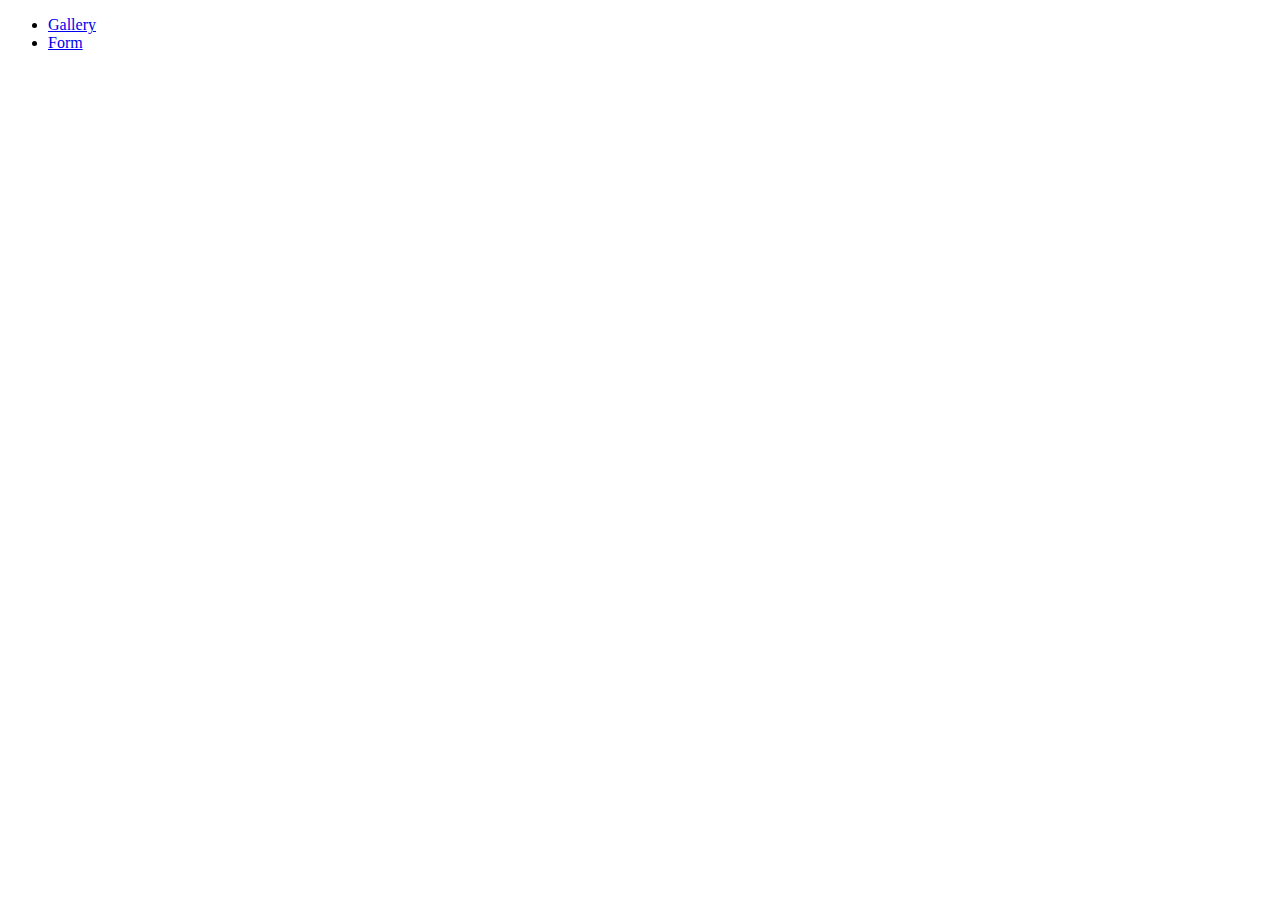
==== index.html @ 15b3cbbf "Deploying to gh-pages from @ YanaCondrea/goit-js-hw-09@b0c2e109ef5a83f94b1cb33b38db6f2e166c91e8 🚀" ====
<!DOCTYPE html>
<html lang="en">
  <head>
    <meta charset="UTF-8" />
    <link rel="icon" type="image/svg+xml" href="/goit-js-hw-09/favicon.svg" />
    <meta name="viewport" content="width=device-width, initial-scale=1.0" />
    <title>Vanilla App Template</title>
  </head>
  <body>
    <header class="header">
  <nav class="nav">
    <ul class="nav-list">
      <li class="nav-item">
        <a href="./1-gallery.html" class="nav-link">Gallery</a>
      </li>

      <li class="nav-item">
        <a href="./2-form.html" class="nav-link">Form</a>
      </li>
    </ul>
  </nav>
</header>

  </body>
</html>
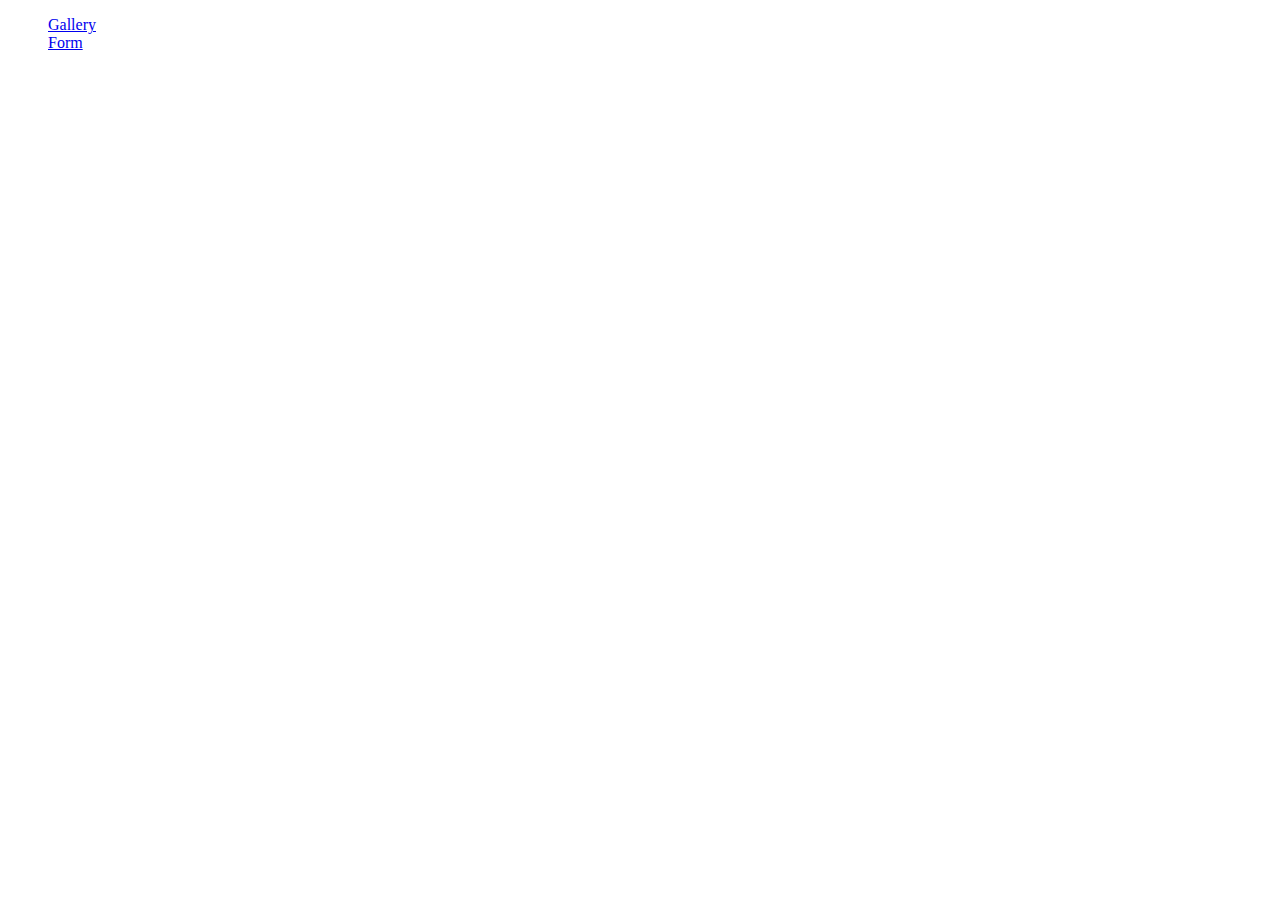
==== commit 2a15b129: "Deploying to gh-pages from @ YanaCondrea/goit-js-hw-09@d83918e92294ef4566d020c11ebc87c624c4073e 🚀" ====
--- a/index.html
+++ b/index.html
@@ -9,7 +9,7 @@
   <body>
     <header class="header">
   <nav class="nav">
-    <ul class="nav-list">
+    <ul class="nav-list" style="list-style: none">
       <li class="nav-item">
         <a href="./1-gallery.html" class="nav-link">Gallery</a>
       </li>
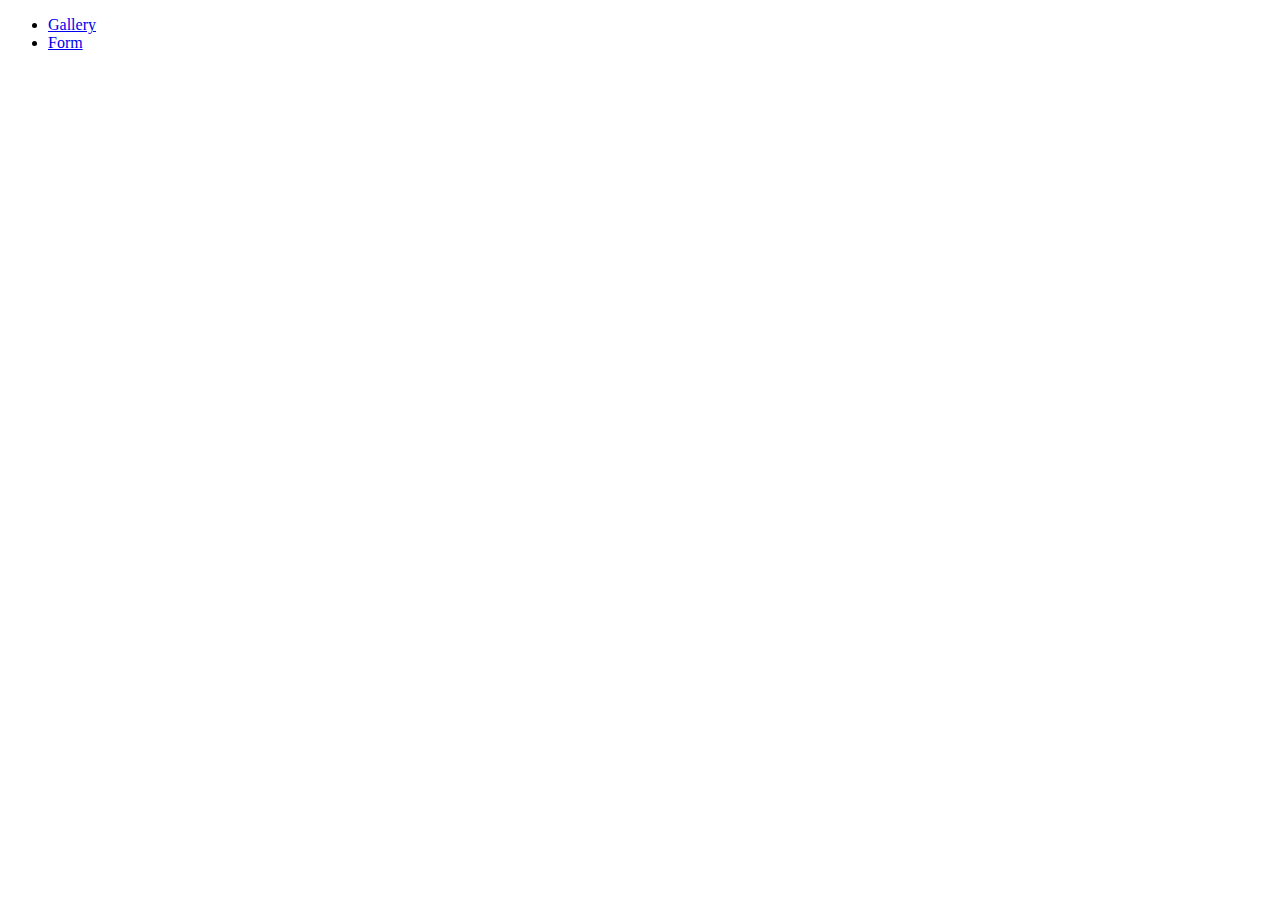
==== commit 2de3121a: "Deploying to gh-pages from @ YanaCondrea/goit-js-hw-09@8cf3fe2057b03921649123a930eff33057b4c0c2 🚀" ====
--- a/index.html
+++ b/index.html
@@ -2,24 +2,19 @@
 <html lang="en">
   <head>
     <meta charset="UTF-8" />
-    <link rel="icon" type="image/svg+xml" href="/goit-js-hw-09/favicon.svg" />
     <meta name="viewport" content="width=device-width, initial-scale=1.0" />
-    <title>Vanilla App Template</title>
+    <title>Homework_9</title>
+    
+    
+    <link rel="stylesheet" href="/goit-js-hw-09/assets/1-gallery-85baa420.css">
+    <link rel="stylesheet" href="/goit-js-hw-09/assets/2-form-3ee285d9.css">
   </head>
   <body>
-    <header class="header">
-  <nav class="nav">
-    <ul class="nav-list" style="list-style: none">
-      <li class="nav-item">
-        <a href="./1-gallery.html" class="nav-link">Gallery</a>
+    <ul class="menu">
+      <li class="menu-item">
+        <a class="link" href="./1-gallery.html">Gallery</a>
       </li>
-
-      <li class="nav-item">
-        <a href="./2-form.html" class="nav-link">Form</a>
-      </li>
+      <li><a class="link" href="./2-form.html">Form</a></li>
     </ul>
-  </nav>
-</header>
-
   </body>
 </html>
